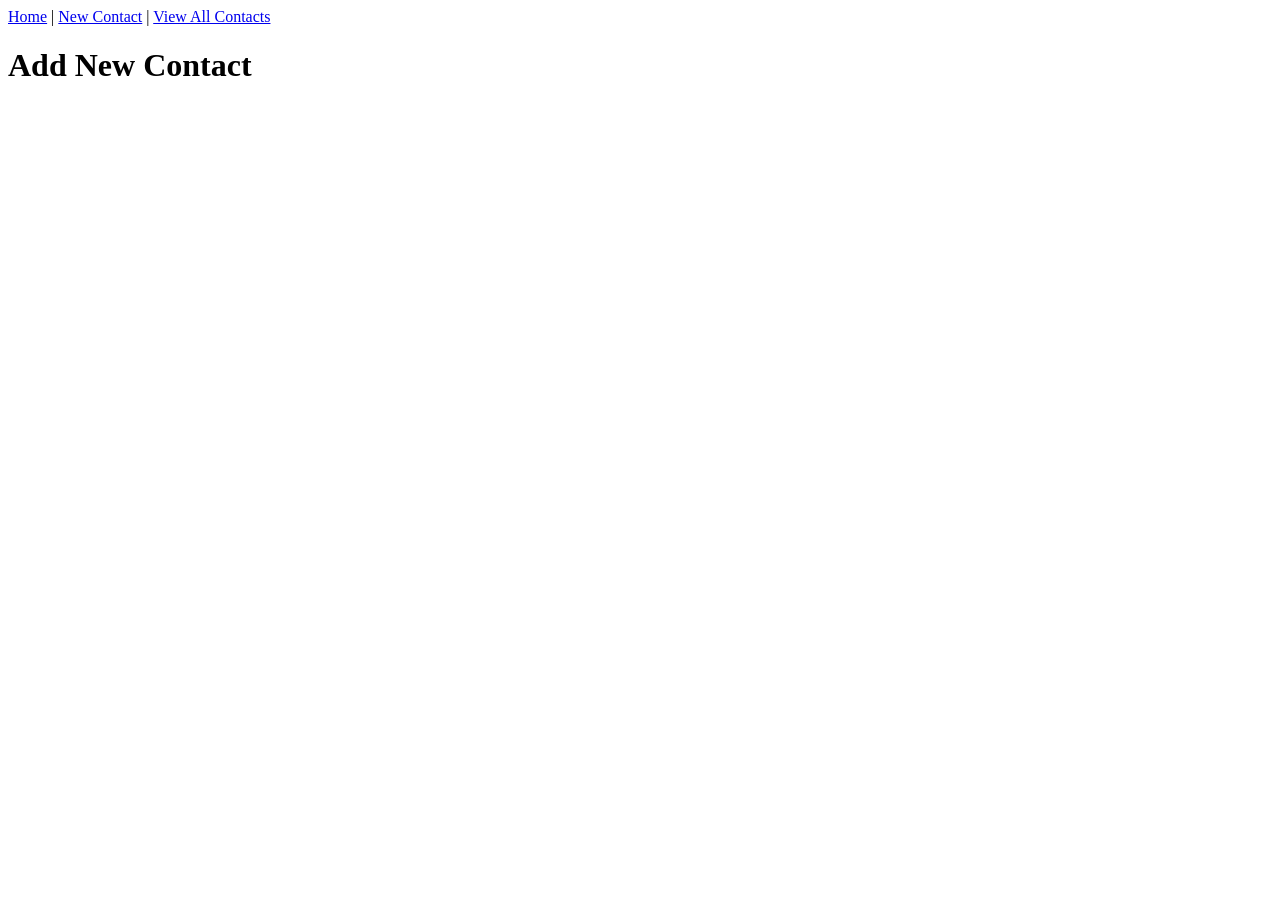
==== new-contact.html @ 610daca0 "Added navigation bar to all pages" ====
<!DOCTYPE html>
<html>
<head>
    <title>New Contact</title>
</head>
<body>

<nav>
    <a href="index.html">Home</a> |
    <a href="new-contact.html">New Contact</a> |
    <a href="view-contacts.html">View All Contacts</a>
</nav>

<h1>Add New Contact</h1>

</body>
</html>
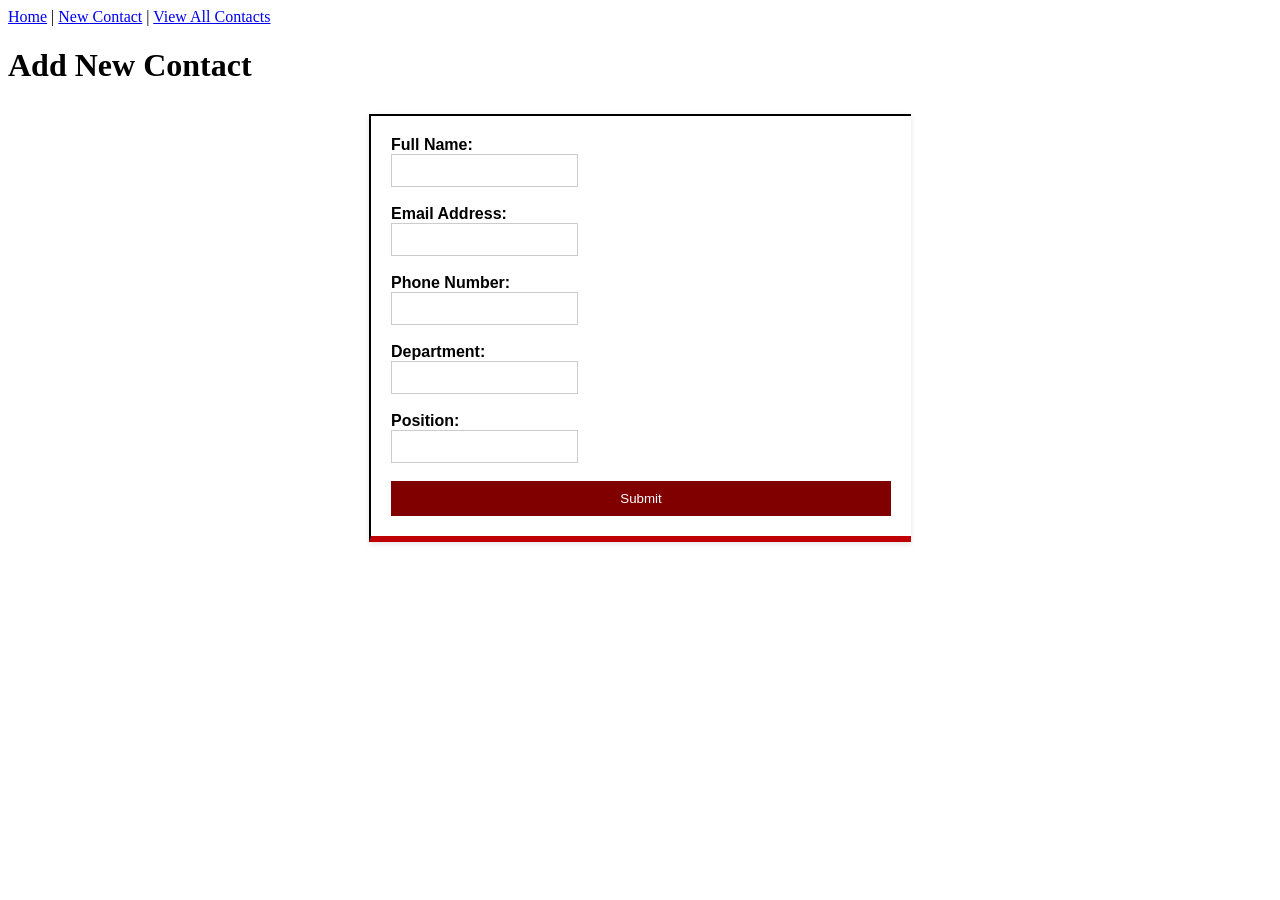
==== commit 38e5540c: "Updated form styling with bottom border design" ====
--- a/new-contact.html
+++ b/new-contact.html
@@ -2,6 +2,7 @@
 <html>
 <head>
     <title>New Contact</title>
+    <link rel="stylesheet" href="styles.css">
 </head>
 <body>
 
@@ -13,5 +14,27 @@
 
 <h1>Add New Contact</h1>
 
+<!-- Form -->
+<form>
+    
+    <label>Full Name:</label><br>
+    <input type="text" name="fullname"><br><br>
+
+    <label>Email Address:</label><br>
+    <input type="email" name="email"><br><br>
+
+    <label>Phone Number:</label><br>
+    <input type="text" name="phone"><br><br>
+
+    <label>Department:</label><br>
+    <input type="text" name="department"><br><br>
+
+    <label>Position:</label><br>
+    <input type="text" name="position"><br><br>
+
+    <button type="submit">Submit</button>
+
+</form>
+
 </body>
-</html>+</html>
--- a/styles.css
+++ b/styles.css
@@ -0,0 +1,55 @@
+/* Form container */
+form {
+    width: 500px;
+    margin: 30px auto;
+    padding: 20px;
+    background-color: #fff;
+
+    border-top: 2px solid black;
+    border-left: 2px solid black;
+    border-bottom: 6px solid #C00000; /* 🔴 only bottom border */
+
+    box-shadow: 0 2px 6px rgba(0,0,0,0.1);
+    font-family: Arial, sans-serif;
+}
+
+/* Layout: label + input in one row */
+form div {
+    display: flex;
+    align-items: center;
+    margin-bottom: 15px;
+}
+
+/* Labels */
+form label {
+    width: 160px;
+    font-weight: bold;
+}
+
+/* Inputs (clean, no border) */
+form input {
+    flex: 1;
+    padding: 8px;
+    border: 1px solid #ccc; /* light grey box */
+    outline: none;
+}
+
+/* Input focus */
+form input:focus {
+    border: 1px solid #800000;
+}
+
+/* Submit button */
+form button {
+    width: 100%;
+    padding: 10px;
+    background-color: #800000;
+    color: white;
+    border: none;
+    cursor: pointer;
+}
+
+/* Hover */
+form button:hover {
+    background-color: #a52a2a;
+}
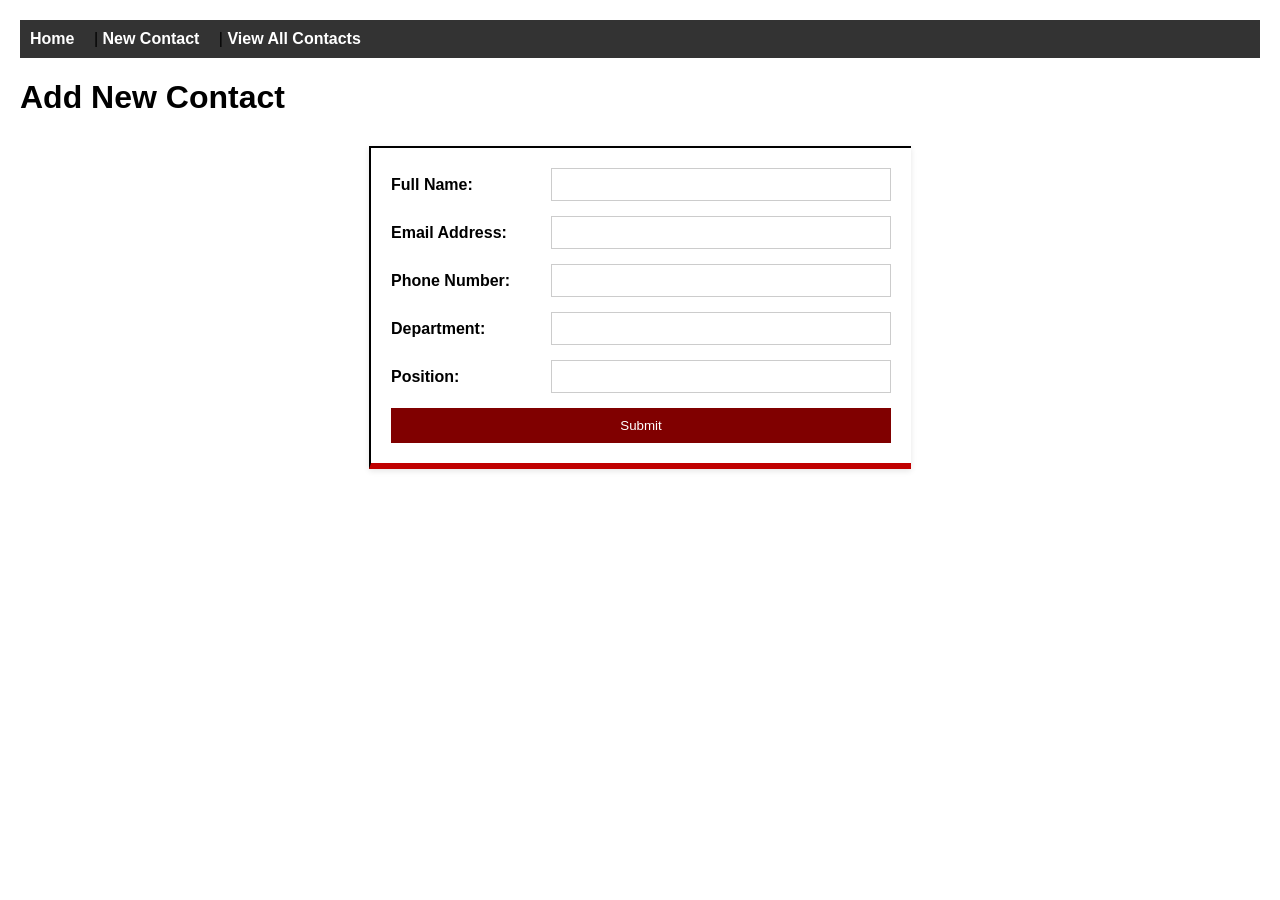
==== commit dfcfb817: "Completed full Employee Management System" ====
--- a/new-contact.html
+++ b/new-contact.html
@@ -15,24 +15,36 @@
 <h1>Add New Contact</h1>
 
 <!-- Form -->
+
+
 <form>
-    
-    <label>Full Name:</label><br>
-    <input type="text" name="fullname"><br><br>
 
-    <label>Email Address:</label><br>
-    <input type="email" name="email"><br><br>
+<div>
+    <label>Full Name:</label>
+    <input type="text" name="fullname">
+</div>
 
-    <label>Phone Number:</label><br>
-    <input type="text" name="phone"><br><br>
+<div>
+    <label>Email Address:</label>
+    <input type="email" name="email">
+</div>
 
-    <label>Department:</label><br>
-    <input type="text" name="department"><br><br>
+<div>
+    <label>Phone Number:</label>
+    <input type="text" name="phone">
+</div>
 
-    <label>Position:</label><br>
-    <input type="text" name="position"><br><br>
+<div>
+    <label>Department:</label>
+    <input type="text" name="department">
+</div>
 
-    <button type="submit">Submit</button>
+<div>
+    <label>Position:</label>
+    <input type="text" name="position">
+</div>
+
+<button type="submit">Submit</button>
 
 </form>
 
--- a/styles.css
+++ b/styles.css
@@ -52,4 +52,69 @@
 /* Hover */
 form button:hover {
     background-color: #a52a2a;
+}
+
+body {
+    font-family: Arial, sans-serif;
+    margin: 20px;
+}
+
+nav {
+    background-color: #333;
+    padding: 10px;
+}
+
+nav a {
+    color: white;
+    margin-right: 15px;
+    text-decoration: none;
+    font-weight: bold;
+}
+
+h2 {
+    border-bottom: 4px solid #C00000; /* same as your form */
+    padding-bottom: 5px;
+}
+
+table {
+    width: 100%;
+    border-collapse: collapse;
+    margin-top: 20px;
+}
+
+th {
+    background-color: #333;
+    color: white;
+    padding: 10px;
+    text-align: left;
+}
+
+td {
+    padding: 10px;
+    border-bottom: 1px solid #ccc;
+}
+
+button {
+    padding: 5px 10px;
+    border: none;
+    cursor: pointer;
+    margin-right: 5px;
+}
+
+/* Details button */
+.details-btn {
+    background-color: #17a2b8;
+    color: white;
+}
+
+/* Edit button */
+.edit-btn {
+    background-color: #ffc107;
+    color: black;
+}
+
+/* Delete button */
+.delete-btn {
+    background-color: #dc3545;
+    color: white;
 }
